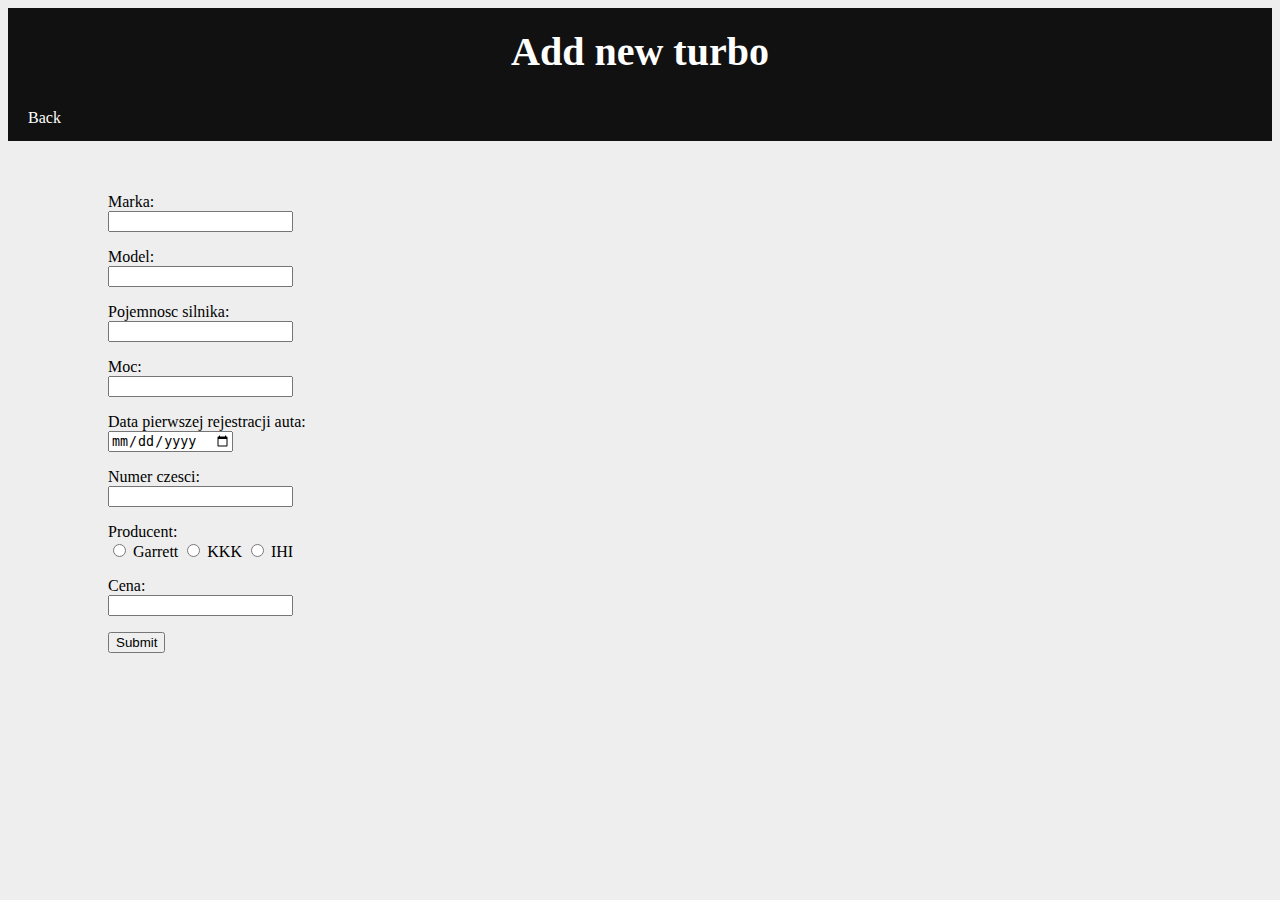
==== addNew2.html @ 659483fa "files commit" ====
<!DOCTYPE html>
<html>
	<head>
		<title>Turbo atributes</title>
		<link rel="stylesheet" type="text/css" href="mystyle.css">
		<script type="text/javascript" src="http://ajax.googleapis.com/ajax/libs/jquery/1.8.3/jquery.min.js"></script>
		<script src="http://ajax.aspnetcdn.com/ajax/jquery.validate/1.11.1/jquery.validate.min.js"></script>
		<script type="text/javascript">

			class Turbo {
				constructor (marka, model, pojemnoscsilnika, moc, datarejestracji, nrczesci, producent, cena) {
					this._marka = marka
					this._model = model
					this._pojemnoscsilnika = pojemnoscsilnika
					this._moc = moc
					this._datarejestracji = datarejestracji
					this._nrczesci = nrczesci
					this._producent = producent
					this._cena = cena
				}
				
				set marka(marka) {this._marka = marka}
				get marka() {return this._marka}
				
				set model(model) {this._model = model}
				get model() {return this._model}
				
				set pojemnoscsilnika(pojemnoscsilnika) {this._pojemnoscsilnika = pojemnoscsilnika}
				get pojemnoscsilnika() {return this._pojemnoscsilnika}
				
				set moc(moc) {this._moc = moc}
				get moc() {return this._moc}

				set datarejestracji(datarejestracji) {this._datarejestracji = datarejestracji}
				get datarejestracji() {return this._datarejestracji}
				
				set nrczesci(nrczesci) {this._nrczesci = nrczesci}
				get nrczesci() {return this._nrczesci}	

				set producent(producent) {this._producent = producent}
				get producent() {return this._producent}

				set cena(cena) {this._cena = cena}
				get cena() {return this._cena}					
			}

			$(document).ready(function () {
			    $('#myForm').validate({
			        rules: {
			            marka: {
			                required: true,
			                minlength: 3
			            },
			            model: {
			                required: true,
			            },
			            pojemnoscsilnika: {
			                required: true,
			                minlength: 2
			            },
			            moc: {
			                required: true,
			                minlength: 2
			            },
			            datarejestracji: {
			                required: true
			            },
			            nrczesci: {
			                required: true
			            },
			            producent: {
			                required: true
			            },
			            cena: {
			                required: true
			            }
			        },
			        submitHandler: function (form) {

			           	var marka = $('#marka').val()
			            var model = $('#model').val()
			            var pojemnoscsilnika = $('#pojemnoscsilnika').val()
			            var moc = $('#moc').val()
			            var datarejestracji = $('#datarejestracji').val()
			            var nrczesci = $('#nrczesci').val()
			            // var producent = $('#producent').val()
			            for (var x=0; x<$('#producent').length; x++) {
        					var producent[x].addEventListener('click', checkRadio);
    					}
			            var cena = $('#cena').val()
			            
			            var newTurbo = new Turbo(marka, model, pojemnoscsilnika, moc, datarejestracji, nrczesci, producent, cena);
			    		var TurbosArray = (JSON.parse(localStorage.getItem("Turbos")));
			    		window.localStorage.clear();
			    		TurbosArray.push(newTurbo);
			    		localStorage.setItem("Turbos", JSON.stringify(TurbosArray));

						$(':input','#myForm')
 							.not(':button, :submit, :reset, :hidden')
 							.val('')
							.removeAttr('checked')
							.removeAttr('selected');

						alert('Nowa turbosprężarka dodana');
			            return true;
			        }
			    });
			});

 		</script>
	</head>	

	<body>

		<appTitle>Add new turbo</appTitle>
		<ul>
		  <li><a href="index2.html">Back</a></li>
		</ul>
		<br><br>
		
		<div class="form">
			<form id="myForm">
				<p>
					Marka:<br>
					<input type="text" name="marka" id="marka"/>
				</p>
				<p>
					Model:<br>
					<input type="text" name="model" id="model"/>
				</p>
				<p>
					Pojemnosc silnika:<br>
					<input type="text" name="pojemnoscsilnika" id="pojemnoscsilnika"/>
				</p>
				<p>
					Moc:<br>
					<input type="number" name="moc" id="moc"/>
				</p>
				<p>
					Data pierwszej rejestracji auta:<br>
					<input type="date" name="datarejestracji" id="datarejestracji"/>
				</p>
				<p>
					Numer czesci:<br>
					<input type="text" name="nrczesci" id="nrczesci"/>
				</p>
				<p>
					Producent:<br>
					<!-- <input type="text" name="producent" id="producent"/>  --> 
					<input type="radio" value="Garrett" name="producent" id="producent"/> Garrett
    				<input type="radio" value="KKK" name="producent" id="producent"/> KKK
    				<input type="radio" value="IHI" name="producent" id="producent"/> IHI
				</p>
				<p>
					Cena:<br>
					<input type="number" name="cena" id="cena"/>
				</p>
				<input type="submit" value="Submit">
			</form> 
		</div>
	</body>
</html>
---- mystyle.css ----
body {
	background-color: #eeeeee;
}

appTitle {
  display: block;
  background-color: #111;
  padding: 20px;
  font-size: 40px;
  font-weight: bold;
  text-align: center;
  color: #fff;
}

table, td, th {
	border: 1px solid black;
}

table {
	border-collapse: collapse;
	width: 100%;
}

th, td {
	padding: 15px;
	text-align: center;
}

th {
	height: 30px;
	background-color: #222;
	color: #ffffff;
	font-size: 15px;
}

button {
	font-weight: bold;
	margin-left: 10px;
    margin-top: 10px;
    width: 84px;
	padding: 5px;
	text-align: center;
}
		  
ul {
    list-style-type: none;
    margin: 0;
    padding: 0;
    overflow: hidden;
    background-color: #111;
}

li {
    float: left;
}

li a {
    display: block;
    color: white;
    text-align: center;
    padding: 14px 20px;
    text-decoration: none;
}

li a:hover {
    background-color: #222;
}

div.form {
    position: relative;
    left: 100px;
    width: 400px;
    height: 320px;
}

input.main {
    left: 100px;
    width: 400px;
    height: 40px;
    color: white;
	background-color: #666;
}
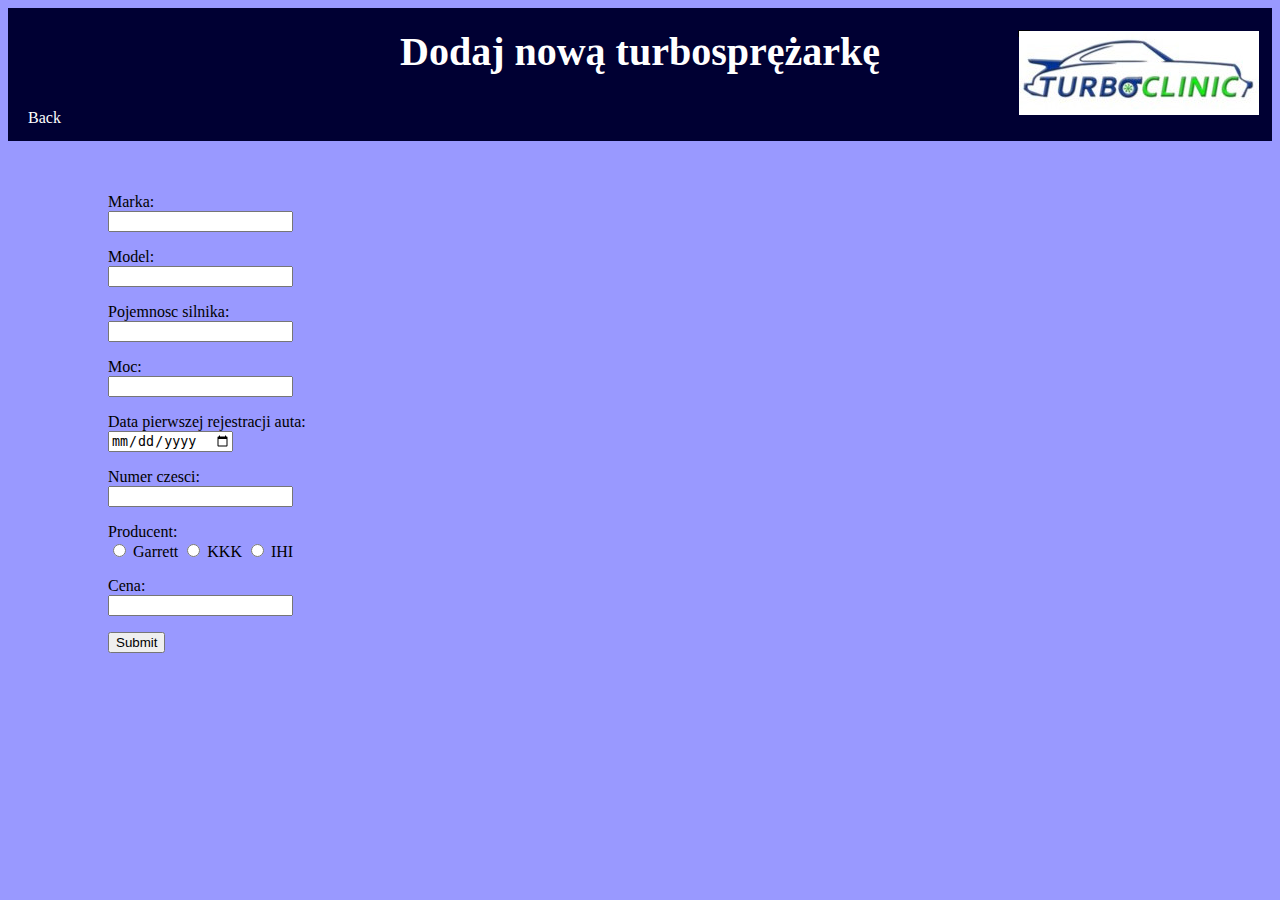
==== commit c81a01c2: "files commit" ====
--- a/addNew2.html
+++ b/addNew2.html
@@ -83,10 +83,7 @@
 			            var moc = $('#moc').val()
 			            var datarejestracji = $('#datarejestracji').val()
 			            var nrczesci = $('#nrczesci').val()
-			            // var producent = $('#producent').val()
-			            for (var x=0; x<$('#producent').length; x++) {
-        					var producent[x].addEventListener('click', checkRadio);
-    					}
+			            var producent = $('input[name=producent]:checked').val()
 			            var cena = $('#cena').val()
 			            
 			            var newTurbo = new Turbo(marka, model, pojemnoscsilnika, moc, datarejestracji, nrczesci, producent, cena);
@@ -112,12 +109,13 @@
 
 	<body>
 
-		<appTitle>Add new turbo</appTitle>
+		<appTitle>Dodaj nową turbosprężarkę
+			<div id="logo"><img src="logo.jpg" alt="logo" ></div>
+		</appTitle>
 		<ul>
 		  <li><a href="index2.html">Back</a></li>
 		</ul>
 		<br><br>
-		
 		<div class="form">
 			<form id="myForm">
 				<p>
--- a/mystyle.css
+++ b/mystyle.css
@@ -1,15 +1,15 @@
 body {
-	background-color: #eeeeee;
+	background-color: #9999FF;
 }
 
 appTitle {
   display: block;
-  background-color: #111;
+  background-color: #000033;
   padding: 20px;
   font-size: 40px;
   font-weight: bold;
   text-align: center;
-  color: #fff;
+  color: white;
 }
 
 table, td, th {
@@ -28,7 +28,7 @@
 
 th {
 	height: 30px;
-	background-color: #222;
+	background-color: #000033;
 	color: #ffffff;
 	font-size: 15px;
 }
@@ -47,7 +47,7 @@
     margin: 0;
     padding: 0;
     overflow: hidden;
-    background-color: #111;
+    background-color: #000033;
 }
 
 li {
@@ -79,4 +79,15 @@
     height: 40px;
     color: white;
 	background-color: #666;
+}
+
+#logo {
+  position:absolute;
+  top: 30px;
+  right: 250px;
+  width: 10px;
+  height:5px;
+  margin:0 auto;
+  border:1px solid #000;
+  background-color:#AAA;
 }